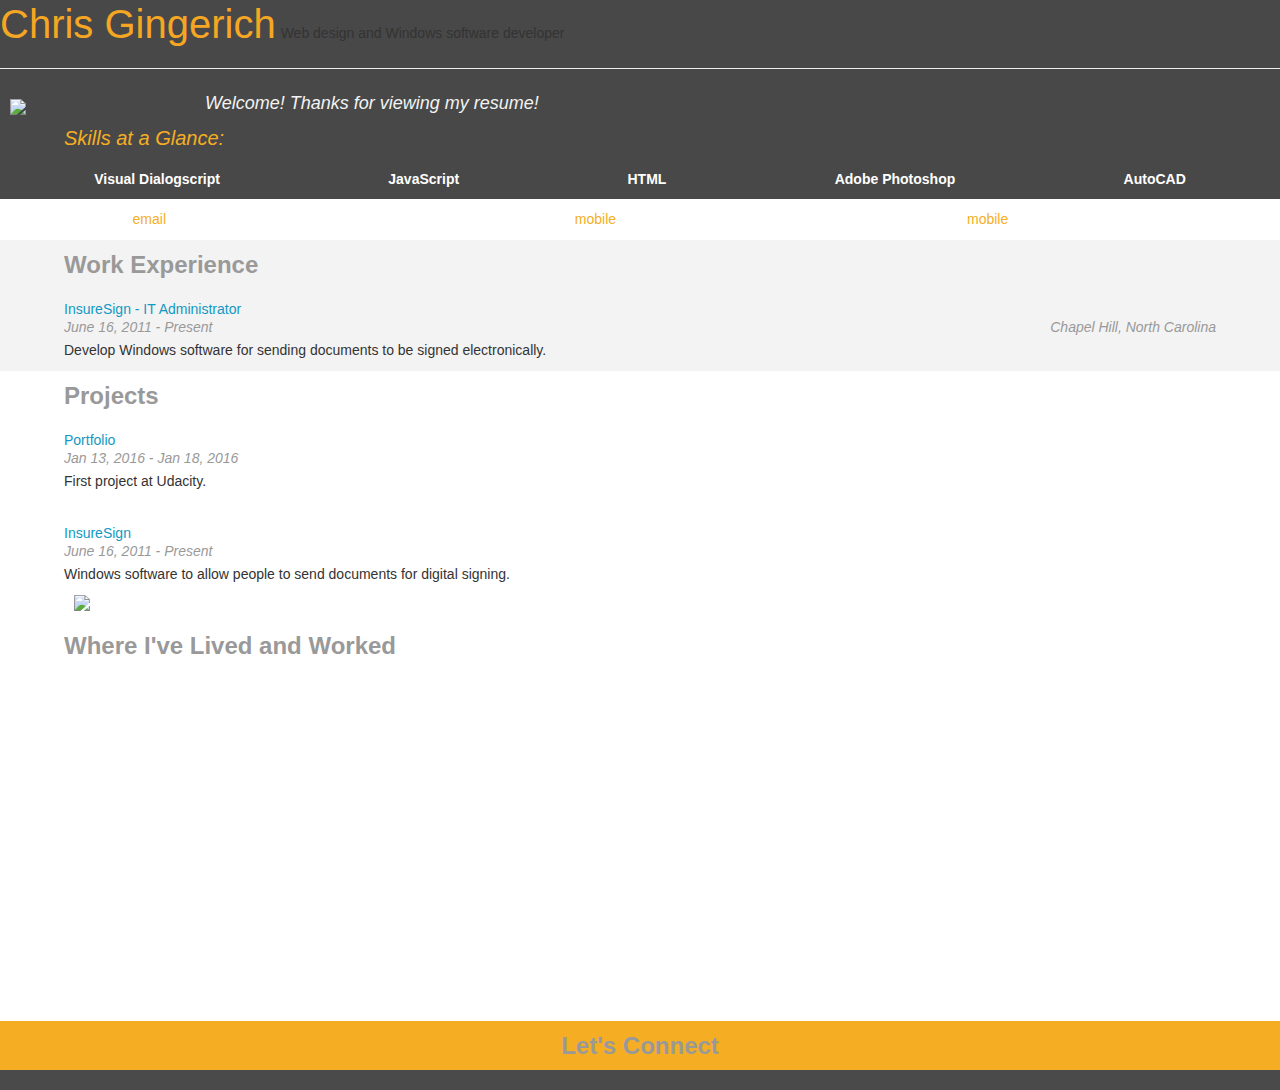
==== index - Copy.html @ ac1f8d83 "Formatted code and starting style" ====
<!DOCTYPE html>

<!--
This is an HTML document. It contains information about how elements in the website
are arranged. In other words, it describes the layout of a website.

I can't wait to see the resumes you put together!

Cameron Pittman, Udacity Course Developer
-->

<!--
The <head> of a website generally links to important resources the page will
need to load. You'll see a lot of <link>s to CSS files for styles and
<scripts> for JavaScript files to build interactions.
-->
<head>
  <!-- This tells the browser how to read the document. -->
  <meta charset="utf-8">

  <!-- Tells the browser what the title of this page should be. -->
  <title>Resume</title>

  <!-- Load the page styles. -->
  <link rel="stylesheet" href="css/bootstrap.min.css">
  <link href="css/style.css" rel="stylesheet">

  <!--
  jQuery is a common JavaScript library for reading and making changes to the
  Document Object Model (DOM). The DOM is a tree that contains information
  about what is actually visible on a website.

  While HTML is a static document, the browser converts HTML to the
  DOM and the DOM can change. In fact, JavaScript's power comes from
  its ability to manipulate the DOM, which is essentially a JavaScript
  object. When JavaScript makes something interesting happen on a
  website, it's likely the action happened because JavaScript changed
  the DOM. jQuery is fast and easy to use, but it doesn't do anything
  you can't accomplish with vanilla (regular) JavaScript.
  -->
  <!-- <script src="js/jQuery.js"></script> -->

  <!-- More on helper.js in the class -->
  <script src="js/helper.js"></script>

  <!--
  Uncomment the <script> tag below when you're ready to add an interactive
  Google Map to your resume!
  -->
<script type="text/javascript" src="http://maps.googleapis.com/maps/api/js?libraries=places"></script>

 <!-- Adding Bootstrap and JQuery -->
        <script type="text/javascript" src="js/jquery-1.12.0.min.js"></script>
        <script type="text/javascript" src="js/bootstrap.min.js"></script>
  <meta name="viewport" content="width=device-width">
        <meta name="viewport" content="width=device-width, initial-scale=1">
</head>
<body>

<div id="container-fluid">
<!-- <div id="main"> -->
    <!--
    Everything from here to the <script> tag below is the skeleton of your
    website. Your code will add information to each of the sections of the
    resume below. You can pretty easily figure out what each section will
    display by looking at the id or at what's written between the <h2> tags.
    -->
    <header>
    <!-- <div id="header" class="center-content clear-fix">
       <div id="contacts"> <ul id="topContacts" class="flex-box"></ul></div>
    </div> -->
      <div class="row">
        <div class="col-md-12" id="header"></div>
      </div>
      <div class="row">
        <div class="col-md-12" id="contacts">
          <ul id="topContacts" class="flex-box"></ul>
        </div>
      </div>
      <div class="row">
        <div class="col-md-12" id="bio">
          <!-- <div class="clearfix"></div> -->
        </div>
      </div>
    </header>

    <div style="clear: both;"></div>
    <div id="workExperience" class="gray">
      <h2>Work Experience</h2>
    </div>
    <div id="projects">
      <h2>Projects</h2>
    </div>
    <div id="education" class="gray">
      <h2>Education</h2>
    </div>
    <div id="mapDiv">
      <h2>Where I've Lived and Worked</h2>
    </div>
    <div id="lets-connect" class="dark-gray">
      <h2 class="orange center-text">Let's Connect</h2>
        <ul id="footerContacts" class="flex-box">
      </ul>
    </div>
  </div>
  <!-- </div> --!>
  <!--
  The next line tells the browser where to download the JavaScript file you'll be
  writing. In resumeBuilder.js, you'll be writing code that builds the resume
  dynamically when this website, index.html, is opened.
  -->
  <script src="js/resumeBuilder.js"></script>


  <!--
  These scripts are written in JavaScript. You'll be breaking them down as part of
  a quiz. Essentially, the next few lines are checking to see if you have not
  changed each section of the resume. If you have not made any changes to a section
  of the resume, then that part of the resume does not show up. More on this in the
  course.
  -->

  <script type="text/javascript">
    // Notice how all of a sudden there's JavaScript inside this HTML
    // document? You can write JavaScript between <script> tags. At the end of your
    // JavaScript, don't forget the closing script tag with the slash (/).


    // Also, this is a JavaScript style comment. You can comment in JavaScript with:

    //   two slashes for all following characters on a single line, or

    /*
        an opening and closing set of slash asterisks for block comments.
    */


    if(document.getElementsByClassName('flex-item').length === 0) {
      document.getElementById('topContacts').style.display = 'none';
    }
    if(document.getElementsByTagName('h1').length === 0) {
      document.getElementById('header').style.display = 'none';
    }
    if(document.getElementsByClassName('work-entry').length === 0) {
      document.getElementById('workExperience').style.display = 'none';
    }
    if(document.getElementsByClassName('project-entry').length === 0) {
      document.getElementById('projects').style.display = 'none';
    }

    if(document.getElementsByClassName('education-entry').length === 0) {
      document.getElementById('education').style.display = 'none';
    }
    if(document.getElementsByClassName('flex-item').length === 0) {
      document.getElementById('lets-connect').style.display = 'none';
    }
    if(document.getElementById('map') === null) {
      document.getElementById('mapDiv').style.display = 'none';
    }
  </script>
</body>
</html>
---- css/style.css ----
/* * {
    border: 1px solid red !important;
} */


body,
div,
ul,
li,
p,
h1,
h2,
h3,
h4,
h5,
h6 {
  padding:0;
  margin:0;
  font-family: "Roboto", sans-serif;
}

.clear-fix {
  overflow: auto;
}

.education-entry,
.work-entry,
.project-entry {
  padding: 0 5%;
}

h1 {
  font-size: 40px;
  color: #f5a623;
  line-height: 48px;
  display: inline;
}

h2 {
  font-weight: bold;
  font-size: 24px;
  color: #999;
  line-height: 29px;
  padding: 10px;
}

h3 {
  font-style: italic;
  font-size: 20px;
  color: #000;
  line-height: 22px;
}

h4 {
  font-weight: bold;
  font-size: 14px;
  color: #4a4a4a;
  line-height: 17px;
}

h2,
h3,
h4,
h5 {
  padding:10px 5%;

}


.date-text {
  font-style: italic;
  font-size: 14px;
  color: #999;
  line-height: 16px;
  float: left;
}

.location-text {
  font-style: italic;
  font-size: 14px;
  color: #999;
  line-height: 16px;
  float: right;

}

p {
  font-size: 14px;
  color: #333;
  line-height: 21px;
}

a {
  color: #1199c3;
  text-decoration: none;
  margin-top: 10px;
  display: block;
}

.welcome-message {
  font-style: italic;
  font-size: 18px;
  color: #f3f3f3;
  line-height: 28px;
}

#skills-h3 {
  color: #f5ae23;
  display: none;
}

.orange {
  background-color: #f5ae23;
}

.orange-text {
  color: #f5ae23;
}

.white-text {
  font-weight: bold;
  color: #fff;
}

.gray {
  background-color: #f3f3f3;
  padding-bottom: 10px;
  clear:both;
}

.dark-gray {
  background-color: #4a4a4a;
}

/* TODO: Replace with image later */
#header {
  background-color: #484848;
}

.flex-box {
  display: -webkit-flex;
  display: flex;
  flex-direction: row;
  flex-wrap: wrap;
  justify-content: space-around;
  padding: 10px;
}

.center-content {
  padding: 2.5% 5%;
}

ul {
  list-style-type: none;
}

.biopic {
  float: left;
  padding: 10px;
  width: 200px;
  display: none;
}

img {
  padding: 10px;
}

span {
  padding: 5px;
}

#lets-connect {
  text-align: center;
}

/* Media queries to handle various device widths */

@media only screen and (max-width: 1024px) {
  #lets-connect {
    margin-top: 5%;
  }
}

@media only screen and (max-width:900px) {
  .biopic {
    width: 175px;
  }
}

@media only screen and (max-width: 750px) {
  #lets-connect {
    margin-top: 10%;
  }
  .biopic {
    width: 150px;
  }
  .welcome-message {
    display: none;
  }
}

#map {
  display: block;
  height: 100%;
  margin: 0 5%;
}

#mapDiv {
  height: 400px;
  width: 100%;
  padding-bottom: 5%;
}

@media only screen and (min-width: 750px) {
  #skills-h3,
  .biopic {
    display: block;
  }
}
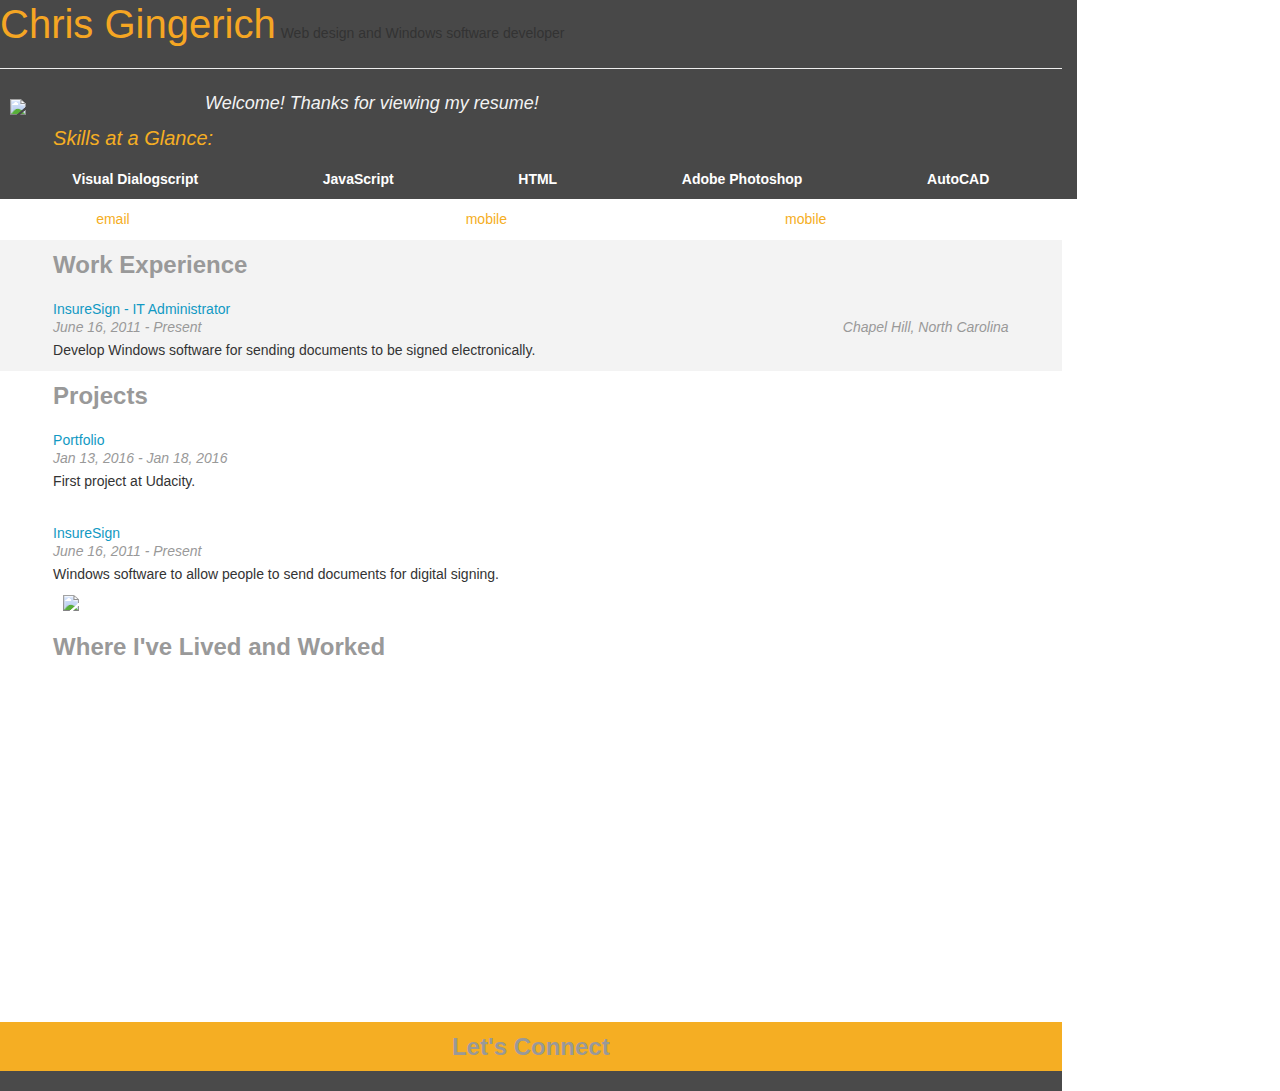
==== commit 34071bbd: "added copy" ====
--- a/index - Copy.html
+++ b/index - Copy.html
@@ -1,162 +1,113 @@
 <!DOCTYPE html>
 
-<!--
-This is an HTML document. It contains information about how elements in the website
-are arranged. In other words, it describes the layout of a website.
+<head>
+    <meta charset="utf-8">
+    <title>Resume or Chris Gingerich</title>
+    <!-- Load the page styles. -->
+    <link rel="stylesheet" href="css/bootstrap.min.css">
+    <link href="css/style.css" rel="stylesheet">
+    <script type="text/javascript" src="js/bootstrap.min.js"></script>
+    <script type="text/javascript" src="js/jquery-1.12.0.min.js"></script>
+    <script src="js/helper.js"></script>
+    <script type="text/javascript" src="http://maps.googleapis.com/maps/api/js?libraries=places"></script>
+    <meta name="viewport" content="width=device-width">
+    <meta name="viewport" content="width=device-width, initial-scale=1">
+</head>
 
-I can't wait to see the resumes you put together!
+<body>
+    <div id="container">
+        <!-- <div id="main"> -->
+        <header>
+            <div class="row">
+                <div class="col-md-10" id="header"></div>
+            </div>
+            <div class="row">
+                <div class="col-md-10" id="contacts">
+                    <ul id="topContacts" class="flex-box"></ul>
+                </div>
+            </div>
+            <div class="row">
+                <div class="col-md-10" id="bio">
+                    <!-- <div class="clearfix"></div> -->
+                </div>
+            </div>
+        </header>
 
-Cameron Pittman, Udacity Course Developer
--->
+        <div class="row">
+            <div class="col-md-10">
+                <div style="clear: both;"></div>
+                <div id="workExperience" class="gray">
+                    <h2>Work Experience</h2>
+                </div>
+            </div>
+        </div>
 
-<!--
-The <head> of a website generally links to important resources the page will
-need to load. You'll see a lot of <link>s to CSS files for styles and
-<scripts> for JavaScript files to build interactions.
--->
-<head>
-  <!-- This tells the browser how to read the document. -->
-  <meta charset="utf-8">
+        <div class="row">
+            <div class="col-md-10">
+                <div id="projects">
+                    <h2>Projects</h2>
+                </div>
+            </div>
+        </div>
 
-  <!-- Tells the browser what the title of this page should be. -->
-  <title>Resume</title>
+        <div class="row>">
+            <div class="col-md-10">
+                <div id="education" class="gray">
+                    <h2>Education</h2>
+                </div>
+            </div>
+        </div>
 
-  <!-- Load the page styles. -->
-  <link rel="stylesheet" href="css/bootstrap.min.css">
-  <link href="css/style.css" rel="stylesheet">
+        <div class="row">
+            <div class="col-md-10">
+                <div id="mapDiv">
+                    <h2>Where I've Lived and Worked</h2>
+                </div>
+            </div>
+        </div>
 
-  <!--
-  jQuery is a common JavaScript library for reading and making changes to the
-  Document Object Model (DOM). The DOM is a tree that contains information
-  about what is actually visible on a website.
+        <div class="row">
+            <div class="col-md-10">
+                <footer>
+                    <div id="lets-connect" class="dark-gray">
+                        <h2 class="orange center-text">Let's Connect</h2>
+                        <ul id="footerContacts" class="flex-box">
+                        </ul>
+                    </div>
+                </footer>
+            </div>
+        </div>
 
-  While HTML is a static document, the browser converts HTML to the
-  DOM and the DOM can change. In fact, JavaScript's power comes from
-  its ability to manipulate the DOM, which is essentially a JavaScript
-  object. When JavaScript makes something interesting happen on a
-  website, it's likely the action happened because JavaScript changed
-  the DOM. jQuery is fast and easy to use, but it doesn't do anything
-  you can't accomplish with vanilla (regular) JavaScript.
-  -->
-  <!-- <script src="js/jQuery.js"></script> -->
+    </div>
+    <!-- container -->
 
-  <!-- More on helper.js in the class -->
-  <script src="js/helper.js"></script>
-
-  <!--
-  Uncomment the <script> tag below when you're ready to add an interactive
-  Google Map to your resume!
-  -->
-<script type="text/javascript" src="http://maps.googleapis.com/maps/api/js?libraries=places"></script>
-
- <!-- Adding Bootstrap and JQuery -->
-        <script type="text/javascript" src="js/jquery-1.12.0.min.js"></script>
-        <script type="text/javascript" src="js/bootstrap.min.js"></script>
-  <meta name="viewport" content="width=device-width">
-        <meta name="viewport" content="width=device-width, initial-scale=1">
-</head>
-<body>
-
-<div id="container-fluid">
-<!-- <div id="main"> -->
-    <!--
-    Everything from here to the <script> tag below is the skeleton of your
-    website. Your code will add information to each of the sections of the
-    resume below. You can pretty easily figure out what each section will
-    display by looking at the id or at what's written between the <h2> tags.
-    -->
-    <header>
-    <!-- <div id="header" class="center-content clear-fix">
-       <div id="contacts"> <ul id="topContacts" class="flex-box"></ul></div>
-    </div> -->
-      <div class="row">
-        <div class="col-md-12" id="header"></div>
-      </div>
-      <div class="row">
-        <div class="col-md-12" id="contacts">
-          <ul id="topContacts" class="flex-box"></ul>
-        </div>
-      </div>
-      <div class="row">
-        <div class="col-md-12" id="bio">
-          <!-- <div class="clearfix"></div> -->
-        </div>
-      </div>
-    </header>
-
-    <div style="clear: both;"></div>
-    <div id="workExperience" class="gray">
-      <h2>Work Experience</h2>
-    </div>
-    <div id="projects">
-      <h2>Projects</h2>
-    </div>
-    <div id="education" class="gray">
-      <h2>Education</h2>
-    </div>
-    <div id="mapDiv">
-      <h2>Where I've Lived and Worked</h2>
-    </div>
-    <div id="lets-connect" class="dark-gray">
-      <h2 class="orange center-text">Let's Connect</h2>
-        <ul id="footerContacts" class="flex-box">
-      </ul>
-    </div>
-  </div>
-  <!-- </div> --!>
-  <!--
-  The next line tells the browser where to download the JavaScript file you'll be
-  writing. In resumeBuilder.js, you'll be writing code that builds the resume
-  dynamically when this website, index.html, is opened.
-  -->
-  <script src="js/resumeBuilder.js"></script>
+    <script src="js/resumeBuilder.js"></script>
 
 
-  <!--
-  These scripts are written in JavaScript. You'll be breaking them down as part of
-  a quiz. Essentially, the next few lines are checking to see if you have not
-  changed each section of the resume. If you have not made any changes to a section
-  of the resume, then that part of the resume does not show up. More on this in the
-  course.
-  -->
+    <script type="text/javascript">
+        if (document.getElementsByClassName('flex-item').length === 0) {
+            document.getElementById('topContacts').style.display = 'none';
+        }
+        if (document.getElementsByTagName('h1').length === 0) {
+            document.getElementById('header').style.display = 'none';
+        }
+        if (document.getElementsByClassName('work-entry').length === 0) {
+            document.getElementById('workExperience').style.display = 'none';
+        }
+        if (document.getElementsByClassName('project-entry').length === 0) {
+            document.getElementById('projects').style.display = 'none';
+        }
 
-  <script type="text/javascript">
-    // Notice how all of a sudden there's JavaScript inside this HTML
-    // document? You can write JavaScript between <script> tags. At the end of your
-    // JavaScript, don't forget the closing script tag with the slash (/).
+        if (document.getElementsByClassName('education-entry').length === 0) {
+            document.getElementById('education').style.display = 'none';
+        }
+        if (document.getElementsByClassName('flex-item').length === 0) {
+            document.getElementById('lets-connect').style.display = 'none';
+        }
+        if (document.getElementById('map') === null) {
+            document.getElementById('mapDiv').style.display = 'none';
+        }
+    </script>
+</body>
 
-
-    // Also, this is a JavaScript style comment. You can comment in JavaScript with:
-
-    //   two slashes for all following characters on a single line, or
-
-    /*
-        an opening and closing set of slash asterisks for block comments.
-    */
-
-
-    if(document.getElementsByClassName('flex-item').length === 0) {
-      document.getElementById('topContacts').style.display = 'none';
-    }
-    if(document.getElementsByTagName('h1').length === 0) {
-      document.getElementById('header').style.display = 'none';
-    }
-    if(document.getElementsByClassName('work-entry').length === 0) {
-      document.getElementById('workExperience').style.display = 'none';
-    }
-    if(document.getElementsByClassName('project-entry').length === 0) {
-      document.getElementById('projects').style.display = 'none';
-    }
-
-    if(document.getElementsByClassName('education-entry').length === 0) {
-      document.getElementById('education').style.display = 'none';
-    }
-    if(document.getElementsByClassName('flex-item').length === 0) {
-      document.getElementById('lets-connect').style.display = 'none';
-    }
-    if(document.getElementById('map') === null) {
-      document.getElementById('mapDiv').style.display = 'none';
-    }
-  </script>
-</body>
-</html>
+</html>--- a/css/style.css
+++ b/css/style.css
@@ -23,6 +23,17 @@
   overflow: auto;
 }
 
+.container {
+  margin-right: auto;
+  margin-left: auto;
+  padding-left: 15px;
+  padding-right: 15px;
+}
+
+  .col-md-10 {
+    width: 83.33333333%;
+  }
+
 .education-entry,
 .work-entry,
 .project-entry {
@@ -134,6 +145,10 @@
 
 /* TODO: Replace with image later */
 #header {
+  background-color: #484848;
+}
+
+#row {
   background-color: #484848;
 }
 
